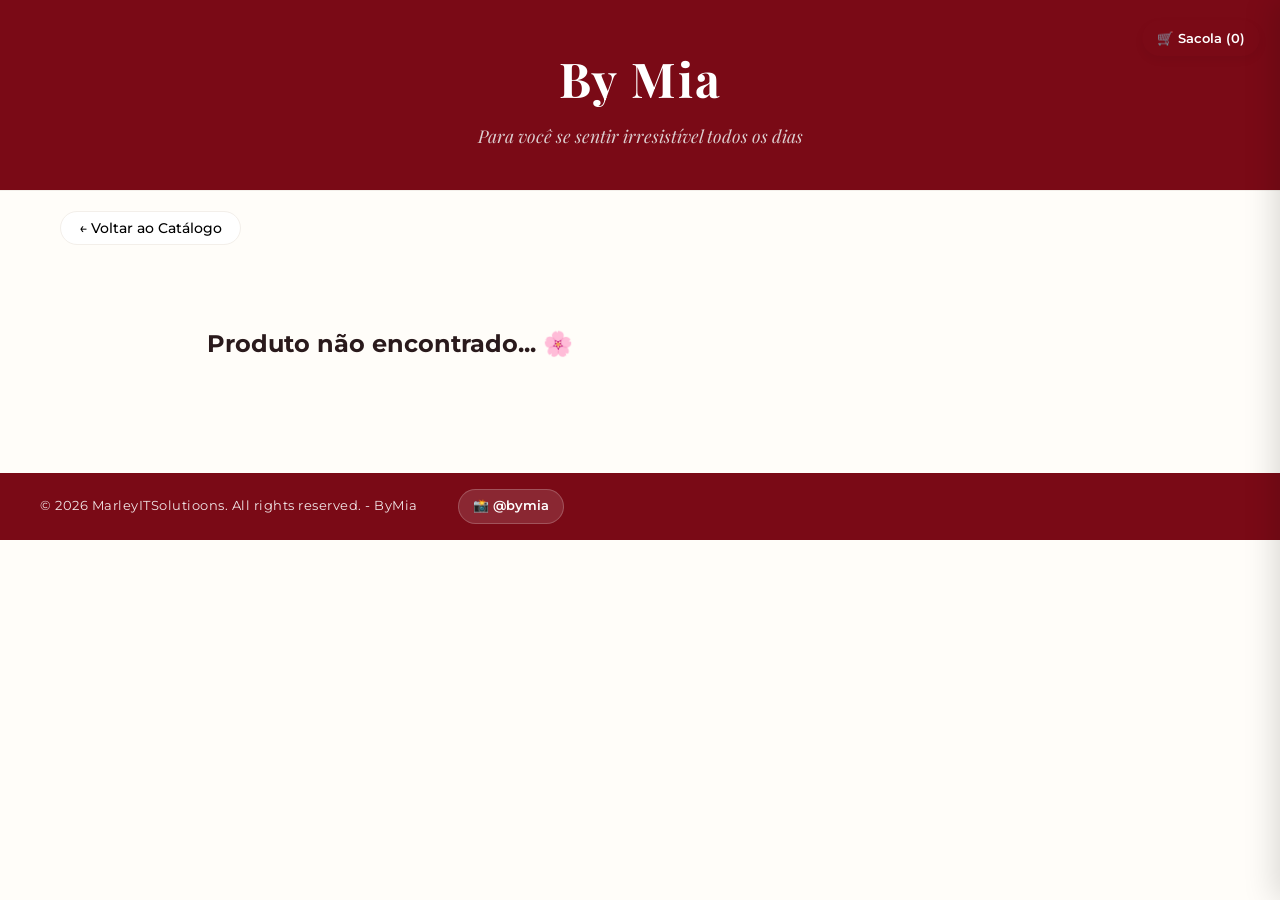
==== produto.html @ 43edbe9e "Feature: adicionado pagina de detalhes dinamica com variacoes e precificacao otimizada" ====
<!DOCTYPE html>
<html lang="pt-BR">
<head>
  <meta charset="UTF-8">
  <meta name="viewport" content="width=device-width, initial-scale=1.0">
  <title>By Mia | Detalhes do Produto</title>
  <link rel="stylesheet" href="css/style.css">
  <link href="https://fonts.googleapis.com/css2?family=Montserrat:wght@300;400;500;600;700&family=Playfair+Display:ital,wght@0,400;0,600;1,400&display=swap" rel="stylesheet">
</head>
<body>

  <header>
    <div class="header-container">
      <button class="btn-carrinho-topo" onclick="abrirCarrinho()">
        🛒 Sacola (<span id="contador-carrinho">0</span>)
      </button>
      <h1 class="logo-texto" onclick="window.location.href='index.html'" style="cursor:pointer;">By Mia</h1>
      <p class="slogan">Para você se sentir irresistível todos os dias</p>
    </div>
  </header>

  <main class="main-conteudo">
    <div style="max-width: 1200px; margin: 20px auto; padding: 0 20px;">
       <button onclick="window.location.href='index.html'" class="opcao-pilula">← Voltar ao Catálogo</button>
    </div>

    <section id="detalhe-produto-container" class="detalhe-container">
      <div class="detalhe-imagem-wrapper">
        <img id="detalhe-img" src="" alt="Carregando imagem...">
      </div>
      
      <div class="detalhe-info">
        <h2 id="detalhe-nome" class="detalhe-nome">Nome do Produto</h2>
        
        <div class="bloco-precos-detalhe">
          <p id="detalhe-preco-original" class="preco-original-detalhe">R$ 0,00</p>
          <p class="preco-pix-detalhe">R$ <span id="detalhe-preco-pix">0,00</span> <span class="badge-pix">no PIX (10% OFF)</span></p>
          <p id="detalhe-preco-cartao" class="preco-cartao-detalhe">ou 3x de R$ 0,00 sem juros</p>
        </div>

        <div class="variacao-bloco">
          <h4>Escolha o Tamanho:</h4>
          <div id="seletor-tamanhos" class="opcoes-flex"></div>
        </div>

        <div class="variacao-bloco">
          <h4>Escolha a Cor:</h4>
          <div id="seletor-cores" class="opcoes-flex"></div>
        </div>

        <button id="btn-adicionar-detalhe" class="btn-comprar-detalhe">🛍️ Adicionar à Sacola</button>
      </div>
    </section>
  </main>

  <div id="carrinho-lateral" class="carrinho-lateral">
    <div class="carrinho-header">
      <h2>Sua Sacola 💫</h2>
      <button class="btn-fechar-carrinho" onclick="fecharCarrinho()">✕</button>
    </div>
    <div id="itens-carrinho" class="carrinho-itens-container"></div>
    <div class="carrinho-footer">
      <div class="carrinho-total">
        <span>Total:</span>
        <span id="valor-total-carrinho">R$ 0,00</span>
      </div>
      <button class="btn-finalizar-whats" onclick="finalizarPedidoWhats()">🟢 Enviar Pedido para o WhatsApp</button>
    </div>
  </div>
  <div id="carrinho-overlay" class="carrinho-overlay" onclick="fecharCarrinho()"></div>

  <footer class="rodape-loja">
    <div class="footer-container">
      <p class="copyright-texto">© 2026 MarleyITSolutioons. All rights reserved. - ByMia</p>
      <p class="footer-insta-bloco">
        <a href="https://instagram.com/seu_perfil" target="_blank" class="btn-instagram-footer">📸 @bymia</a>
      </p>
    </div>
  </footer>

  <script src="js/produtos.js"></script>
  <script src="js/main.js"></script>
</body>
</html>
---- css/style.css ----
/* css/style.css */

/* Importando fontes elegantes: Playfair para títulos e Montserrat para textos */
@import url('https://fonts.googleapis.com/css2?family=Montserrat:wght@300;400;500;600&family=Playfair+Display:wght@400;600;700&display=swap');

:root {
  --vinho-logo: #7A0A16;      /* Bordô principal da logo */
  --vinho-escuro: #54050E;    /* Para efeitos de passar o mouse (hover) */
  --creme-fundo: #FFFDF9;     /* Fundo off-white sofisticado */
  --branco-puro: #FFFFFF;
  --texto-escuro: #2A1A1C;    /* Texto quase preto com fundo quente */
  --cinza-indisponivel: #9ca3af;
  --borda-suave: #F3EFEA;
}

/* Configurações Gerais */
* {
  margin: 0;
  padding: 0;
  box-sizing: border-box;
}

body {
  font-family: 'Montserrat', sans-serif;
  background-color: var(--creme-fundo);
  color: var(--texto-escuro);
  line-height: 1.6;
}

/* Cabeçalho / Logo */
header {
  background-color: #7A0A16;
  border-bottom: 1px solid var(--borda-suave);
  padding: 40px 20px;
  text-align: center;
}

.logo-texto {
  font-family: 'Playfair Display', serif;
  color: #FFFFFF;
  font-size: 3rem;
  font-weight: 700;
  letter-spacing: 2px;
  margin-bottom: 5px;
}

.slogan {
  font-family: 'Playfair Display', serif;
  font-style: italic;
  color: #F5fefd;
  font-size: 1.1rem;
  opacity: 0.8;
}

/* === BOTÕES DE CATEGORIA (Estilo Uiverse.io adaptado para By Mia) === */

.categorias {
  display: flex;
  justify-content: center;
  gap: 12px;
  margin: 30px 0;
  flex-wrap: wrap;
}

.btn-cat {
  font-family: 'Montserrat', sans-serif;
  font-size: 11px;
  font-weight: 500;
  text-transform: uppercase;
  letter-spacing: 1px;
  border-radius: 30px;
  border: 1px solid var(--vinho-logo);
  background-color: var(--branco-puro);
  color: var(--vinho-logo);
  position: relative;
  overflow: hidden;
  cursor: pointer;
  transition: all ease-in-out 0.4s;
  padding: 0; 
  
  /* CORREÇÃO 1: Garante um tamanho mínimo excelente para os textos curtos respirarem */
  min-width: 135px; 
  height: 38px; /* Alinha a altura de todos de forma idêntica */
}

/* Aplica a transição suave em todos os elementos internos */
.btn-cat > * {
  display: inline-block;
  transition: all ease-in-out 0.4s;
}

/* Texto que já começa aparecendo */
.btn-cat .btn__visible {
  padding: 10px 0; /* Tiramos o padding lateral fixo para o min-width comandar */
  width: 100%;
  text-align: center;
}

/* Texto secreto que fica escondido acima do botão */
.btn-cat .btn__invisible {
  width: 100%;
  position: absolute;
  padding: 10px 0;
  left: 0;
  top: -100%; 
  font-weight: 600;
  text-align: center;
  
  /* CORREÇÃO 2: Impede o texto de ser espremido ou quebrar linha */
  white-space: nowrap; 
}

/* === EFEITO AO PASSAR O MOUSE (HOVER) === */

.btn-cat:hover {
  background-color: var(--vinho-logo);
  color: var(--branco-puro);
  border-color: var(--vinho-logo);
  box-shadow: 0 4px 15px rgba(122, 10, 22, 0.15);
}

/* O texto principal "empurra" para baixo */
.btn-cat:hover .btn__visible {
  transform: translateY(100%);
}

/* O texto secreto desce ocupando o centro exato */
.btn-cat:hover .btn__invisible {
  top: 0;
}

.btn-cat:focus {
  outline: none;
}

.categorias button:hover {
  background-color: var(--vinho-logo);
  color: var(--branco-puro);
}

/* Container Principal e Grade de Produtos */
.container {
  max-width: 1200px;
  margin: 0 auto;
  padding: 20px;
}

.grade-produtos {
  display: grid;
  grid-template-columns: repeat(auto-fill, minmax(280px, 1fr));
  gap: 30px;
}

/* Card do Produto */
.produto-card {
  background-color: var(--branco-puro);
  border-radius: 8px;
  overflow: hidden;
  box-shadow: 0 4px 15px rgba(122, 10, 22, 0.04);
  border: 1px solid var(--borda-suave);
  display: flex;
  flex-direction: column;
  transition: transform 0.3s ease;
}

.produto-card:hover {
  transform: translateY(-5px);
}

.produto-imagem-wrapper {
  position: relative;
  width: 100%;
  padding-top: 130%; /* Mantém a proporção vertical elegante para fotos de vestuário */
  overflow: hidden;
  background-color: #f7f7f7;
}

.produto-imagem-wrapper img {
  position: absolute;
  top: 0;
  left: 0;
  width: 100%;
  height: 100%;
  object-fit: cover; /* Faz a foto preencher o espaço sem distorcer */
  transition: all 0.3s ease;
}

.produto-info {
  padding: 20px;
  display: flex;
  flex-direction: column;
  flex-grow: 1;
  text-align: center;
}

.produto-nome {
  font-family: 'Playfair Display', serif;
  font-size: 1.2rem;
  margin-bottom: 10px;
  font-weight: 600;
}

.produto-preco {
  font-weight: 600;
  color: var(--vinho-logo);
  font-size: 1.2rem;
  margin-top: auto;
  margin-bottom: 15px;
}

/* Botões de Ação */
.btn-acao {
  display: inline-block;
  text-decoration: none;
  padding: 12px 20px;
  border-radius: 4px;
  font-weight: 600;
  font-size: 0.9rem;
  transition: all 0.3s ease;
  width: 100%;
}

.btn-comprar {
  background-color: var(--vinho-logo);
  color: var(--branco-puro);
  border: none;
}

.btn-comprar:hover {
  background-color: var(--vinho-escuro);
}

/* === Customização para Itens ESGOTADOS (Acinzentados) === */
.produto-card.esgotado {
  opacity: 0.7;
}

.produto-card.esgotado .produto-imagem-wrapper img {
  filter: grayscale(100%); /* Deixa a imagem em preto e branco */
}

.produto-card.esgotado .produto-preco {
  color: #71717a;
}

.btn-encomenda {
  background-color: transparent;
  border: 1px solid #71717a;
  color: #71717a;
}

.btn-encomenda:hover {
  background-color: #71717a;
  color: var(--branco-puro);
}

/* Badge de Esgotado por cima da imagem */
.badge-esgotado {
  position: absolute;
  top: 15px;
  right: 15px;
  background-color: rgba(0, 0, 0, 0.6);
  color: #fff;
  padding: 5px 10px;
  font-size: 0.8rem;
  font-weight: 500;
  border-radius: 4px;
  z-index: 10;
}

/* === DESIGN DO CHATBOT (Otimizado e Responsivo) === */

.chat-janela {
  position: fixed;
  bottom: 20px;
  right: 20px;
  width: 330px; /* Largura perfeita para leitura */
  height: 440px; /* Altura ideal para o histórico */
  background-color: var(--branco-puro);
  border: 1px solid var(--borda-suave);
  border-radius: 16px; /* Bordas mais modernas e arredondadas */
  box-shadow: 0 10px 40px rgba(0,0,0,0.12);
  display: flex;
  flex-direction: column;
  overflow: hidden;
  z-index: 1000;
  /* Animação suave para todas as transições (abrir, fechar e encolher) */
  transition: transform 0.4s cubic-bezier(0.175, 0.885, 0.32, 1.275), 
              width 0.3s ease, 
              height 0.3s ease;
}

/* 🌟 CORREÇÃO DO VAZAMENTO: Faz o chat descer baseado em 100% do seu tamanho, 
   deixando visível estritamente a altura do header (46px) */
.chat-janela.minimizado {
  transform: translateY(calc(100% - 46px));
  box-shadow: 0 4px 15px rgba(0,0,0,0.06);
}

.chat-header {
  background-color: var(--vinho-logo);
  color: var(--branco-puro);
  padding: 0 16px;
  font-weight: 600;
  font-size: 0.95rem;
  cursor: pointer;
  user-select: none;
  display: flex;
  justify-content: space-between;
  align-items: center;
  height: 46px; /* Altura fixa cirúrgica para o cálculo de fechar funcionar sempre */
  box-sizing: border-box;
}

/* Evita que o texto quebre linha se o botão encolher */
.chat-header span {
  white-space: nowrap;
  overflow: hidden;
  text-overflow: ellipsis;
}

.chat-mensagens {
  flex-grow: 1;
  padding: 15px;
  overflow-y: auto;
  display: flex;
  flex-direction: column;
  gap: 12px;
  font-size: 0.9rem;
  background-color: #fdfaf6; /* Um creme de fundo muito mais suave e limpo */
}

.msg-bot {
  background-color: #F1ECE6;
  padding: 10px 14px;
  border-radius: 14px 14px 14px 0;
  align-self: flex-start;
  max-width: 85%;
  line-height: 1.4;
}

.chat-input-area {
  display: flex;
  padding: 12px;
  border-top: 1px solid var(--borda-suave);
  background-color: var(--branco-puro);
  gap: 8px;
}

.chat-input-area input {
  flex-grow: 1;
  border: 1px solid var(--borda-suave);
  padding: 10px 14px;
  border-radius: 8px;
  outline: none;
  font-family: 'Montserrat', sans-serif;
  font-size: 0.9rem;
}

.chat-input-area button {
  background-color: var(--vinho-logo);
  color: var(--branco-puro);
  border: none;
  padding: 0 16px;
  border-radius: 8px;
  cursor: pointer;
  font-weight: 600;
  font-size: 0.9rem;
}

/* ==========================================
   📱 ADAPTAÇÃO EXCLUSIVA PARA CELULARES
   ========================================== */
@media (max-width: 480px) {
  /* Quando aberto no celular: ganha margens menores para se ajustar melhor */
  .chat-janela {
    width: calc(100% - 24px);
    height: 400px;
    bottom: 12px;
    right: 12px;
  }

  /* 🔥 A SACADA: Quando minimizado no celular, ele encolhe a largura! 
     Fica apenas um mini-botão elegante no cantinho direito, liberando os produtos da loja */
  .chat-janela.minimizado {
    width: 170px; 
    transform: translateY(calc(100% - 46px));
  }
}

/* === ESTILOS DO CARRINHO LATERAL === */

.btn-carrinho-topo {
  position: absolute;
  top: 20px;
  right: 20px;
  background-color: var(--vinho-logo);
  color: var(--branco-puro);
  border: none;
  padding: 10px 15px;
  border-radius: 20px;
  font-weight: 600;
  cursor: pointer;
  font-family: 'Montserrat', sans-serif;
  box-shadow: 0 4px 10px rgba(0,0,0,0.05);
}

.carrinho-lateral {
  position: fixed;
  top: 0;
  right: -350px; /* Começa escondido para fora da tela */
  width: 350px;
  height: 100%;
  background-color: var(--branco-puro);
  box-shadow: -5px 0 30px rgba(0,0,0,0.15);
  z-index: 2000;
  display: flex;
  flex-direction: column;
  transition: right 0.3s ease-in-out;
}

/* Quando o carrinho tiver a classe .aberto, ele desliza para dentro */
.carrinho-lateral.aberto {
  right: 0;
}

.carrinho-header {
  padding: 20px;
  border-bottom: 1px solid var(--borda-suave);
  display: flex;
  justify-content: space-between;
  align-items: center;
  background-color: var(--creme-fundo);
}

.carrinho-header h2 {
  font-size: 1.4rem;
  color: var(--vinho-logo);
}

.btn-fechar-carrinho {
  background: none;
  border: none;
  font-size: 1.5rem;
  cursor: pointer;
  color: var(--texto-escuro);
}

.carrinho-itens-container {
  flex-grow: 1;
  padding: 20px;
  overflow-y: auto;
  display: flex;
  flex-direction: column;
  gap: 15px;
}

/* Item individual dentro do carrinho */
.item-carrinho {
  display: flex;
  justify-content: space-between;
  align-items: center;
  padding-bottom: 15px;
  border-bottom: 1px solid var(--borda-suave);
}

.item-carrinho-info h4 {
  font-family: 'Playfair Display', serif;
  font-size: 0.95rem;
  margin-bottom: 4px;
}

.item-carrinho-info p {
  font-size: 0.85rem;
  color: var(--vinho-logo);
  font-weight: 600;
}

.btn-remover-item {
  background: none;
  border: none;
  color: #ef4444;
  cursor: pointer;
  font-size: 0.85rem;
}

/* Footer do carrinho */
.carrinho-footer {
  padding: 20px;
  border-top: 1px solid var(--borda-suave);
  background-color: var(--creme-fundo);
}

.carrinho-total {
  display: flex;
  justify-content: space-between;
  font-weight: 600;
  font-size: 1.2rem;
  margin-bottom: 15px;
}

.carrinho-total id {
  color: var(--vinho-logo);
}

.btn-finalizar-whats {
  width: 100%;
  background-color: #25D366; /* Verde do WhatsApp */
  color: #fff;
  border: none;
  padding: 14px;
  border-radius: 6px;
  font-weight: 600;
  cursor: pointer;
  font-family: 'Montserrat', sans-serif;
  transition: background 0.2s;
}

.btn-finalizar-whats:hover {
  background-color: #128C7E;
}

/* Background escuro de fundo */
.carrinho-overlay {
  position: fixed;
  top: 0;
  left: 0;
  width: 100%;
  height: 100%;
  background-color: rgba(0,0,0,0.4);
  z-index: 1999;
  display: none;
}

.carrinho-overlay.aberto {
  display: block;
}

/* === CONTROLES DE QUANTIDADE DENTRO DO CARRINHO === */

.item-quantidade-controles {
  display: flex;
  align-items: center;
  gap: 12px;
  margin-top: 8px;
}

.item-quantidade-controles button {
  background-color: var(--creme-fundo);
  border: 1px solid var(--borda-suave);
  color: var(--texto-escuro);
  width: 26px;
  height: 26px;
  border-radius: 4px;
  font-weight: 600;
  font-size: 1rem;
  cursor: pointer;
  display: flex;
  align-items: center;
  justify-content: center;
  transition: all 0.2s ease;
}

.item-quantidade-controles button:hover {
  background-color: var(--vinho-logo);
  color: var(--branco-puro);
  border-color: var(--vinho-logo);
}

.item-quantidade-controles span {
  font-weight: 600;
  font-size: 0.95rem;
  min-width: 16px;
  text-align: center;
}

/* === ESTILOS DO RODAPÉ (Corrigido sem colisão com o Chat) === */

.rodape-loja {
  background-color: var(--vinho-logo);
  color: var(--branco-puro);
  padding: 16px 20px;
  margin-top: 50px;
  font-family: 'Montserrat', sans-serif;
}

.footer-container {
  max-width: 1200px;
  margin: 0 auto;
  display: flex;
  flex-direction: column;
  align-items: flex-start; /* 🌟 Alinha à esquerda no mobile para fugir do chat */
  justify-content: center;
  gap: 12px;
}

.copyright-texto {
  font-size: 0.8rem;
  letter-spacing: 0.5px;
  opacity: 0.9;
  text-align: left;
}

.btn-instagram-footer {
  color: var(--branco-puro);
  text-decoration: none;
  font-size: 0.8rem;
  font-weight: 600;
  background-color: rgba(255, 255, 255, 0.12);
  padding: 6px 14px;
  border-radius: 20px;
  display: inline-flex;
  align-items: center;
  gap: 6px;
  transition: all 0.3s ease;
  border: 1px solid rgba(255, 255, 255, 0.2);
}

.btn-instagram-footer:hover {
  background-color: var(--branco-puro);
  color: var(--vinho-logo);
  box-shadow: 0 4px 10px rgba(0, 0, 0, 0.1);
}

/* Ajuste para telas de computador (Lado a lado, limpando o lado direito) */
@media (min-width: 768px) {
  .footer-container {
    flex-direction: row;
    justify-content: flex-start; /* 🌟 Mantém tudo na esquerda, deixando a direita livre para o chat */
    gap: 40px; /* Espaçamento elegante entre o texto e o botão do Insta */
    align-items: center;
  }
}

/* === OTIMIZAÇÃO DE PREÇOS (HOME) === */
.bloco-precificacao {
  margin: 10px 0 15px 0;
  text-align: center;
}
.produto-preco-original {
  font-size: 0.9rem;
  color: #71717a;
  text-decoration: line-through;
  margin-bottom: 2px;
}
.produto-preco-pix {
  font-size: 1.15rem;
  color: var(--vinho-logo);
  font-weight: 700;
}
.badge-pix {
  font-size: 0.75rem;
  background-color: #dcfce7;
  color: #166534;
  padding: 2px 6px;
  border-radius: 4px;
  font-weight: 600;
}
.produto-preco-cartao {
  font-size: 0.8rem;
  color: var(--texto-escuro);
  opacity: 0.75;
  margin-top: 2px;
}
.btn-ver-produto {
  width: 100%;
  background-color: var(--vinho-logo);
  color: var(--branco-puro);
  border: none;
  padding: 10px;
  border-radius: 6px;
  font-weight: 600;
  cursor: pointer;
  font-family: 'Montserrat', sans-serif;
}

/* === ESTRUTURA DA PÁGINA DE DETALHES === */
.detalhe-container {
  max-width: 1000px;
  margin: 30px auto 60px auto;
  padding: 0 20px;
  display: grid;
  grid-template-columns: 1fr;
  gap: 40px;
}
@media (min-width: 768px) {
  .detalhe-container {
    grid-template-columns: 1fr 1fr;
  }
}
.detalhe-imagem-wrapper img {
  width: 100%;
  max-height: 550px;
  object-fit: cover;
  border-radius: 12px;
  box-shadow: 0 6px 25px rgba(0,0,0,0.06);
}
.detalhe-info {
  display: flex;
  flex-direction: column;
  gap: 22px;
}
.detalhe-nome {
  font-family: 'Playfair Display', serif;
  font-size: 2.2rem;
  color: var(--texto-escuro);
}
.bloco-precos-detalhe {
  background-color: var(--creme-fundo);
  padding: 20px;
  border-radius: 12px;
  border: 1px solid var(--borda-suave);
}
.preco-original-detalhe {
  font-size: 1.1rem;
  color: #71717a;
  text-decoration: line-through;
}
.preco-pix-detalhe {
  font-size: 2rem;
  color: var(--vinho-logo);
  font-weight: 700;
  margin: 4px 0;
}
.preco-cartao-detalhe {
  font-size: 0.95rem;
  color: var(--texto-escuro);
  opacity: 0.8;
}

/* Seletores de Pílulas de Variação */
.variacao-bloco {
  display: flex;
  flex-direction: column;
  gap: 8px;
}
.variacao-bloco h4 {
  font-size: 0.85rem;
  text-transform: uppercase;
  letter-spacing: 0.5px;
  color: #71717a;
}
.opcoes-flex {
  display: flex;
  gap: 10px;
  flex-wrap: wrap;
}
.opcao-pilula {
  background: var(--branco-puro);
  border: 1px solid var(--borda-suave);
  padding: 8px 18px;
  border-radius: 20px;
  font-family: 'Montserrat', sans-serif;
  font-size: 0.85rem;
  font-weight: 500;
  cursor: pointer;
  transition: all 0.2s ease;
}
.opcao-pilula:hover {
  border-color: var(--vinho-logo);
  color: var(--vinho-logo);
}
.opcao-pilula.ativa {
  background-color: var(--vinho-logo);
  color: var(--branco-puro);
  border-color: var(--vinho-logo);
  font-weight: 600;
}

/* Botões de Ação na página de Detalhes */
.btn-comprar-detalhe, .btn-encomenda-detalhe {
  width: 100%;
  padding: 15px;
  border: none;
  border-radius: 8px;
  font-weight: 600;
  font-size: 1.1rem;
  cursor: pointer;
  font-family: 'Montserrat', sans-serif;
  transition: background 0.2s;
}
.btn-comprar-detalhe {
  background-color: var(--vinho-logo);
  color: var(--branco-puro);
}
.btn-comprar-detalhe:hover {
  background-color: #5a0710;
}
.btn-encomenda-detalhe {
  background-color: #71717a;
  color: var(--branco-puro);
}
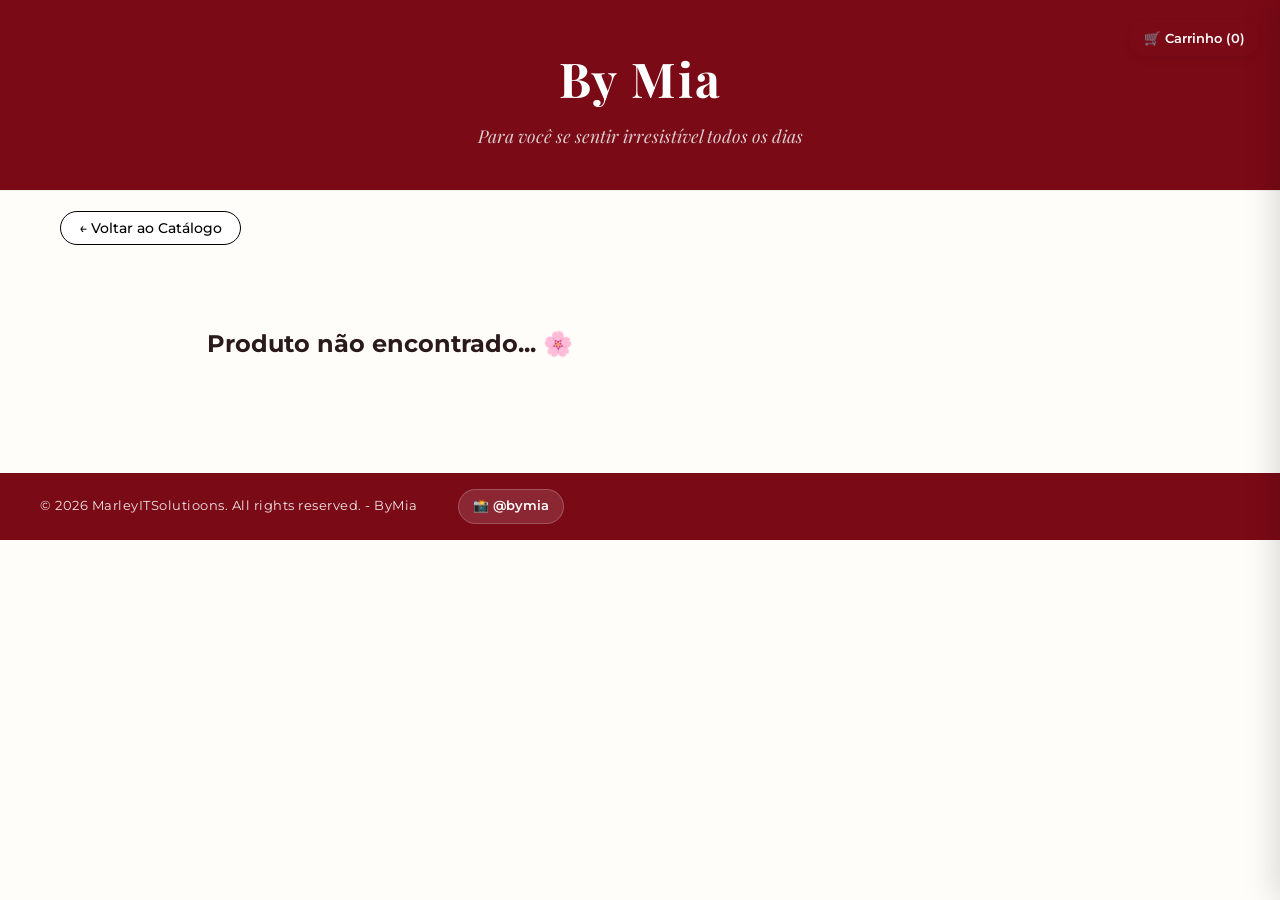
==== commit 8378d4af: "sacola para ccarrinho" ====
--- a/produto.html
+++ b/produto.html
@@ -12,7 +12,7 @@
   <header>
     <div class="header-container">
       <button class="btn-carrinho-topo" onclick="abrirCarrinho()">
-        🛒 Sacola (<span id="contador-carrinho">0</span>)
+        🛒 Carrinho (<span id="contador-carrinho">0</span>)
       </button>
       <h1 class="logo-texto" onclick="window.location.href='index.html'" style="cursor:pointer;">By Mia</h1>
       <p class="slogan">Para você se sentir irresistível todos os dias</p>
@@ -48,14 +48,14 @@
           <div id="seletor-cores" class="opcoes-flex"></div>
         </div>
 
-        <button id="btn-adicionar-detalhe" class="btn-comprar-detalhe">🛍️ Adicionar à Sacola</button>
+        <button id="btn-adicionar-detalhe" class="btn-comprar-detalhe">🛍️ Adicionar ao Carrinho</button>
       </div>
     </section>
   </main>
 
   <div id="carrinho-lateral" class="carrinho-lateral">
     <div class="carrinho-header">
-      <h2>Sua Sacola 💫</h2>
+      <h2>Seu Carrinho 💫</h2>
       <button class="btn-fechar-carrinho" onclick="fecharCarrinho()">✕</button>
     </div>
     <div id="itens-carrinho" class="carrinho-itens-container"></div>
--- a/css/style.css
+++ b/css/style.css
@@ -747,7 +747,7 @@
 }
 .opcao-pilula {
   background: var(--branco-puro);
-  border: 1px solid var(--borda-suave);
+  border: 1px solid #000000;
   padding: 8px 18px;
   border-radius: 20px;
   font-family: 'Montserrat', sans-serif;
